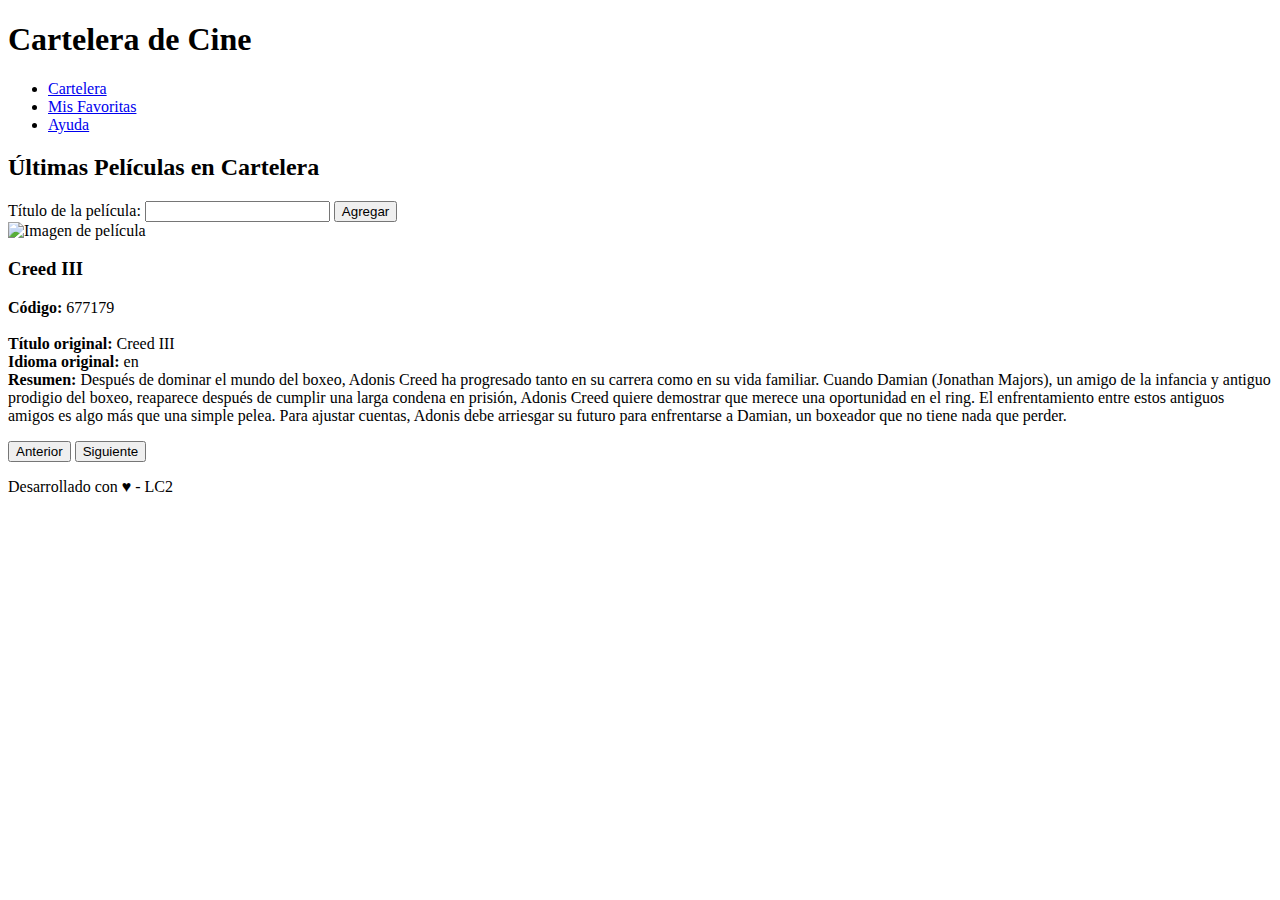
==== index.html @ 7aa1beef "Add files via upload" ====
<!DOCTYPE html>
<html lang="es">

<head>
  <meta charset="UTF-8" />
  <meta name="viewport" content="width=device-width, initial-scale=1.0" />
  <title>TUP LC2 - TP Integrador - Cine</title>
  <!-- Estilos CSS -->
  <link rel="preload" href="css/common.css" />
  <link rel="stylesheet" href="css/common.css" />
</head>

<body>
  <header>
    <h1>
      <!--Titulo Cabecera-->
      <span>Cartelera de Cine</span>
    </h1>
    <nav>
      <!--Menu Superior-->
      <ul>
        <li class="current-page"><a href="#">Cartelera</a></li>
        <li><a href="favorities.html">Mis Favoritas</a></li>
        <li><a href="help.html">Ayuda</a></li>
      </ul>
    </nav>
  </header>
  <!-- Contenido principal de la página -->
  <main>
    <h2>Últimas Películas en Cartelera</h2>
    <section id="form-movie-new">
      <!--Seccion para agregar una palicula favorita por codigo-->
      <form>
        <label for="movie-title">Título de la película:</label>
        <input type="text" id="movie-title" name="movie-title">
        <button type="submit">Agregar</button>
      </form>
    </section>
    <section id="sec-messages">
      <!--Seccion para mensajes 
      <p class="success-message">Película agregada con éxito</p>
      <p class="error-message">Error: La Película seleccionada no se encuentra en la API o se produjo un error al
        consultar</p>
      <p class="warning-message">La Película ingresada ya se encuentra almacenada</p> -->
    </section>
    <section id="sec_peliculas">
      <!--Seccion visualizacion de peliculas-->
      <div class="contenedorPeliculas" id="contenedorPeliculas">
        <img src="https://image.tmdb.org/t/p/w500//fcFMd3HdyX7r5gtFwVnn2qr5Yhq.jpg" alt="Imagen de película">
        <h3>Creed III</h3>
        <p>
          <strong>Código:</strong> 677179 <br><br>
          <strong>Título original:</strong> Creed III <br>
          <strong>Idioma original:</strong> en <br>
          <strong>Resumen:</strong> Después de dominar el mundo del boxeo, Adonis Creed ha progresado tanto en su
          carrera como en su vida familiar. Cuando Damian (Jonathan Majors), un amigo de la infancia y antiguo prodigio
          del boxeo, reaparece después de cumplir una larga condena en prisión, Adonis Creed quiere demostrar que merece
          una oportunidad en el ring. El enfrentamiento entre estos antiguos amigos es algo más que una simple pelea.
          Para ajustar cuentas, Adonis debe arriesgar su futuro para enfrentarse a Damian, un boxeador que no tiene nada
          que perder.
        </p>
      </div>
    </section>
    <section id="sec_paginador_peliculas">
      <!--Seccion de Paginacion-->
      <div class="paginacion" id="paginacion">
        <button id="btnAnterior">Anterior</button>
        <button id="btnSiguiente">Siguiente</button>
      </div>
    </section>
  </main>
  <footer>
    <p>Desarrollado con ♥ - LC2</p>
  </footer>
</body>

</html>
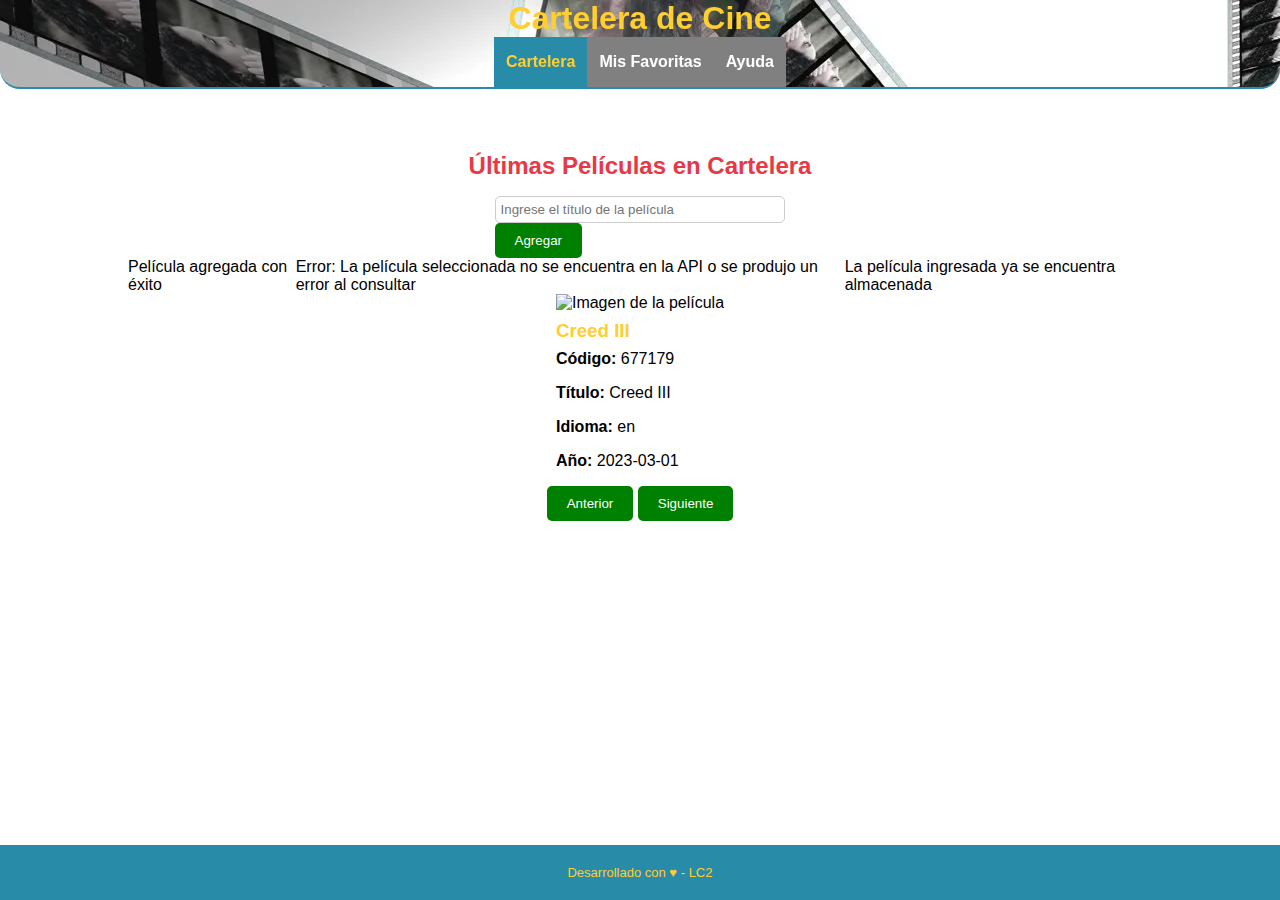
==== commit aa1a564f: "PrimeraParte2" ====
--- a/index.html
+++ b/index.html
@@ -1,77 +1,67 @@
 <!DOCTYPE html>
 <html lang="es">
-
-<head>
-  <meta charset="UTF-8" />
-  <meta name="viewport" content="width=device-width, initial-scale=1.0" />
-  <title>TUP LC2 - TP Integrador - Cine</title>
-  <!-- Estilos CSS -->
-  <link rel="preload" href="css/common.css" />
-  <link rel="stylesheet" href="css/common.css" />
-</head>
-
-<body>
-  <header>
-    <h1>
-      <!--Titulo Cabecera-->
-      <span>Cartelera de Cine</span>
-    </h1>
-    <nav>
-      <!--Menu Superior-->
-      <ul>
-        <li class="current-page"><a href="#">Cartelera</a></li>
-        <li><a href="favorities.html">Mis Favoritas</a></li>
-        <li><a href="help.html">Ayuda</a></li>
-      </ul>
-    </nav>
-  </header>
-  <!-- Contenido principal de la página -->
-  <main>
-    <h2>Últimas Películas en Cartelera</h2>
-    <section id="form-movie-new">
-      <!--Seccion para agregar una palicula favorita por codigo-->
-      <form>
-        <label for="movie-title">Título de la película:</label>
-        <input type="text" id="movie-title" name="movie-title">
-        <button type="submit">Agregar</button>
-      </form>
-    </section>
-    <section id="sec-messages">
-      <!--Seccion para mensajes 
-      <p class="success-message">Película agregada con éxito</p>
-      <p class="error-message">Error: La Película seleccionada no se encuentra en la API o se produjo un error al
-        consultar</p>
-      <p class="warning-message">La Película ingresada ya se encuentra almacenada</p> -->
-    </section>
-    <section id="sec_peliculas">
-      <!--Seccion visualizacion de peliculas-->
-      <div class="contenedorPeliculas" id="contenedorPeliculas">
-        <img src="https://image.tmdb.org/t/p/w500//fcFMd3HdyX7r5gtFwVnn2qr5Yhq.jpg" alt="Imagen de película">
-        <h3>Creed III</h3>
-        <p>
-          <strong>Código:</strong> 677179 <br><br>
-          <strong>Título original:</strong> Creed III <br>
-          <strong>Idioma original:</strong> en <br>
-          <strong>Resumen:</strong> Después de dominar el mundo del boxeo, Adonis Creed ha progresado tanto en su
-          carrera como en su vida familiar. Cuando Damian (Jonathan Majors), un amigo de la infancia y antiguo prodigio
-          del boxeo, reaparece después de cumplir una larga condena en prisión, Adonis Creed quiere demostrar que merece
-          una oportunidad en el ring. El enfrentamiento entre estos antiguos amigos es algo más que una simple pelea.
-          Para ajustar cuentas, Adonis debe arriesgar su futuro para enfrentarse a Damian, un boxeador que no tiene nada
-          que perder.
-        </p>
-      </div>
-    </section>
-    <section id="sec_paginador_peliculas">
-      <!--Seccion de Paginacion-->
-      <div class="paginacion" id="paginacion">
-        <button id="btnAnterior">Anterior</button>
-        <button id="btnSiguiente">Siguiente</button>
-      </div>
-    </section>
-  </main>
-  <footer>
-    <p>Desarrollado con ♥ - LC2</p>
-  </footer>
-</body>
-
-</html>+  <head>
+    <meta charset="UTF-8" />
+    <meta name="viewport" content="width=device-width, initial-scale=1.0" />
+    <title>TUP LC2 - TP Integrador - Cine</title>
+    <!-- Estilos CSS -->
+    <link rel="stylesheet" href="css/common.css" />
+  </head>
+  <body>
+    <header>
+      <h1>
+        <!--Titulo Cabecera-->
+        <span>Cartelera de Cine</span>
+      </h1>
+      <nav>
+        <!--Menu Superior-->
+        <ul>
+          <li class="current-page"><a href="#">Cartelera</a></li>
+          <li><a href="favorities.html">Mis Favoritas</a></li>
+          <li><a href="help.html">Ayuda</a></li>
+        </ul>
+      </nav>
+    </header>
+    <!-- Contenido principal de la página -->
+    <main>
+      <h2>Últimas Películas en Cartelera</h2>
+      <section id="form-movie-new">
+        <form>
+          <input type="text" id="movie-input" placeholder="Ingrese el título de la película" />
+          <button type="submit" id="add-movie-btn">Agregar</button>
+        </form>
+      </section>
+      <section id="sec-messages">
+        <div id="success-message" class="message success hidden">Película agregada con éxito</div>
+        <div id="error-message" class="message error hidden">Error: La película seleccionada no se encuentra en la API o se produjo un error al consultar</div>
+        <div id="duplicate-message" class="message error hidden">La película ingresada ya se encuentra almacenada</div>
+      </section>
+      
+      <section id="sec_peliculas">
+        <!--Seccion visualizacion de peliculas-->
+        <section id="sec_peliculas">
+          <div class="contenedorPeliculas">
+            <img src="https://image.tmdb.org/t/p/w500//fcFMd3HdyX7r5gtFwVnn2qr5Yhq.jpg" alt="Imagen de la película" />
+            <h3>Creed III</h3>
+            <p><strong>Código: </strong>677179</p>
+            <p><strong>Título: </strong>Creed III</p>
+            <p><strong>Idioma: </strong>en</p>
+            <p><strong>Año: </strong>2023-03-01</p>
+          </div>
+        </section>
+        
+      </section>
+      <section id="sec_paginador_peliculas">
+        
+        <!--Seccion de Paginacion-->
+        <div class="paginacion" id="paginacion">
+          <button id="btnAnterior">Anterior</button>
+          <button id="btnSiguiente">Siguiente</button>
+        </div>
+      </section>
+    </main>
+    <footer>
+      <p>Desarrollado con ♥ - LC2</p>
+    </footer>
+  </body>
+</html>
--- a/css/common.css
+++ b/css/common.css
@@ -0,0 +1,243 @@
+* {
+    box-sizing: border-box;
+    margin: 0;
+    padding: 0;
+    font-family: "Lucida Sans", "Lucida Sans Regular", "Lucida Grande", "Lucida Sans Unicode", "Geneva", Verdana, sans-serif;
+}
+
+:root {
+    /* Declaro variables CSS con colores principales */
+    --color-theme: #FFCE30;
+    --color-active: #288BA8;
+    --color-back-active: #746AB0;
+    --color-back-inactive: #c4c6c9;
+    --color-titulos: #E83845;
+    --color-texto-blanco: #FFF;
+    --color-gradient: linear-gradient(to right, var(--color-theme), var(--color-back-active));
+}
+
+body {
+    height: 100%;
+    width: 100%;
+}
+
+ul {
+    list-style: none;
+    padding: 0;
+    margin: 0;
+}
+
+button,
+a {
+    user-select: none;
+    -webkit-user-select: none;
+}
+
+header {
+    position: fixed;
+    top: 0;
+    width: 100%;
+    background-image: url('../img/FondoCine6.webp');
+    border-radius: 0 0% 20px 20px;
+    border-bottom: 2px solid var(--color-active);
+}
+
+nav > ul {
+    display: flex;
+    justify-content: space-between;
+    justify-content: center;
+}
+
+nav li {
+    flex: 0 0 auto;
+}
+
+nav li a {
+    display: block;
+    padding: 16px 12px;
+    text-align: center;
+    text-decoration: none;
+    font-size: 1em;
+    font-weight: bold;
+    color: var(--color-texto-blanco);
+    background-color: gray;
+}
+
+nav li.current-page a {
+    color: var(--color-theme);
+    background-color: var(--color-active);
+    pointer-events: none;
+}
+
+main {
+    margin-top: 120px;
+    overflow: auto;
+    padding: 16px;
+    padding-bottom: 60px;
+    height: calc(100% - 120px);
+    width: 100%;
+}
+
+h1 {
+    text-align: center;
+    margin: 0;
+    color: var(--color-theme);
+}
+
+h1 > img {
+    width: 70px;
+    vertical-align: middle;
+    padding: 10px;
+}
+
+h2 {
+    color: var(--color-titulos);
+    margin: 16px 0;
+    text-align: center;
+}
+
+h3 {
+    color: var(--color-theme);
+    margin: 8px 0;
+}
+
+main section {
+    display: flex;
+    justify-content: space-around;
+}
+
+footer {
+    position: fixed;
+    bottom: 0px;
+    background-color: var(--color-active);
+    width: 100%;
+    text-align: center;
+    padding-top: 10px;
+    padding-bottom: 10px;
+}
+
+footer p {
+    font-size: small;
+    color: var(--color-theme);
+}
+
+main p {
+    margin-bottom: 16px;
+}
+
+#texto-ayuda{
+    text-align: center;
+}
+
+/* Media Query: Estilos a aplicar sólo en pantallas mayores a 400px */
+@media (min-width: 400px) {
+    main {
+        padding-left: 10%;
+        padding-right: 10%;
+    }
+
+    footer {
+        padding-top: 20px;
+        padding-bottom: 20px;
+    }
+}
+
+.loader {
+    width: 60px;
+    height: 60px;
+}
+
+.loader::before {
+    content: "";
+    box-sizing: border-box;
+    position: absolute;
+    width: 60px;
+    height: 60px;
+    border-radius: 50%;
+    border-top: 2px solid #8900FF;
+    border-right: 2px solid transparent;
+    animation: spinner8217 0.8s linear infinite;
+}
+
+@keyframes spinner8217 {
+    to {
+        transform: rotate(360deg);
+    }
+}
+
+.loader-container {
+    margin: auto;
+    display: flex;
+    justify-content: center;
+}
+
+.display {
+    display: none;
+}
+
+.msg {
+    width: 50%;
+    margin: 20px auto;
+    padding: 15px;
+    border-radius: 15px;
+    color: #fff;
+    font-size: 12px;
+    font-weight: 200;
+    text-align: center;
+}
+
+.amarillo {
+    background-color: #ffc107;
+}
+
+.rojo {
+    background-color: #dc3545;
+}
+
+.verde {
+    background-color: #28a745;
+}
+
+#sec-contact-form {
+    display: flex;
+    justify-content: center;
+    align-items: center;
+    height: 50vh;
+  }
+  
+  #sec-contact-form form {
+    margin-top: 10px;
+  }
+  
+  .form-group {
+    margin-bottom: 15px;
+  }
+  
+  label {
+    display: block;
+    font-weight: bold;
+  }
+  
+  input[type="text"],
+  input[type="email"],
+  textarea {
+    width: 100%;
+    padding: 5px;
+    border-radius: 5px;
+    border: 1px solid #ccc;
+  }
+  
+  button {
+    background-color: green;
+    color: white;
+    padding: 10px 20px;
+    border: none;
+    border-radius: 5px;
+    cursor: pointer;
+  }
+  
+  button[type="reset"],
+  button[type="submit"] {
+    margin-right: 10px;
+  }
+  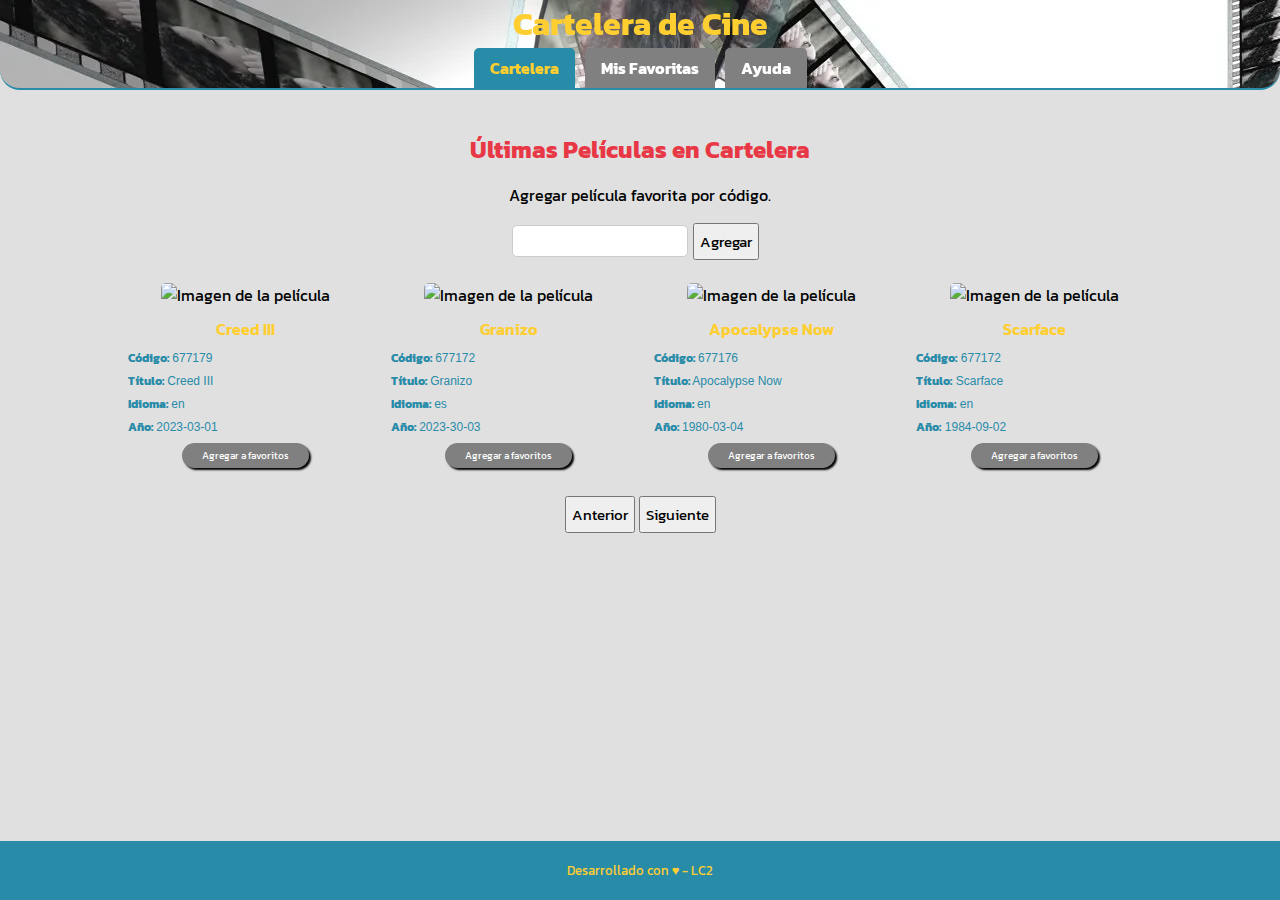
==== commit 7aabef01: "CSS" ====
--- a/index.html
+++ b/index.html
@@ -6,16 +6,24 @@
     <title>TUP LC2 - TP Integrador - Cine</title>
     <!-- Estilos CSS -->
     <link rel="stylesheet" href="css/common.css" />
+    <link rel="preconnect" href="https://fonts.googleapis.com" />
+    <link rel="preconnect" href="https://fonts.gstatic.com" crossorigin />
+    <link
+      href="https://fonts.googleapis.com/css2?family=Kanit:ital,wght@0,100;0,200;0,300;1,100;1,200;1,300&family=Roboto+Mono:ital,wght@1,600&display=swap"
+      rel="stylesheet"
+    />
   </head>
   <body>
     <header>
-      <h1>
-        <!--Titulo Cabecera-->
-        <span>Cartelera de Cine</span>
-      </h1>
+      <div>
+        <h1>
+          <!--Titulo Cabecera-->
+          <span>Cartelera de Cine</span>
+        </h1>
+      </div>
       <nav>
         <!--Menu Superior-->
-        <ul>
+        <ul class="menu">
           <li class="current-page"><a href="#">Cartelera</a></li>
           <li><a href="favorities.html">Mis Favoritas</a></li>
           <li><a href="help.html">Ayuda</a></li>
@@ -26,33 +34,84 @@
     <main>
       <h2>Últimas Películas en Cartelera</h2>
       <section id="form-movie-new">
+        <p class="fav-title">Agregar película favorita por código.</p>
         <form>
-          <input type="text" id="movie-input" placeholder="Ingrese el título de la película" />
+          <input type="text" id="movie-input" />
           <button type="submit" id="add-movie-btn">Agregar</button>
         </form>
       </section>
-      <section id="sec-messages">
-        <div id="success-message" class="message success hidden">Película agregada con éxito</div>
-        <div id="error-message" class="message error hidden">Error: La película seleccionada no se encuentra en la API o se produjo un error al consultar</div>
-        <div id="duplicate-message" class="message error hidden">La película ingresada ya se encuentra almacenada</div>
+
+      <!-- <section id="sec-messages">
+        <div id="success-message" class="message success hidden">
+          Película agregada con éxito
+        </div>
+        <div id="error-message" class="message error hidden">
+          Error: La película seleccionada no se encuentra en la API o se produjo
+          un error al consultar
+        </div>
+        <div id="duplicate-message" class="message error hidden">
+          La película ingresada ya se encuentra almacenada
+        </div>
+      </section> -->
+
+      <section id="sec_peliculas">
+        <div class="contenedorGrilla">
+          <!-- Películas de la grilla -->
+          <div class="pelicula">
+            <img
+              src="https://image.tmdb.org/t/p/w500//fcFMd3HdyX7r5gtFwVnn2qr5Yhq.jpg"
+              alt="Imagen de la película"
+            />
+            <h3>Creed III</h3>
+            <p><strong>Código:</strong> 677179</p>
+            <p><strong>Título:</strong> Creed III</p>
+            <p><strong>Idioma:</strong> en</p>
+            <p><strong>Año:</strong> 2023-03-01</p>
+            <button class="boton-favoritos">Agregar a favoritos</button>
+          </div>
+
+          <div class="pelicula">
+            <img
+              src="https://encrypted-tbn1.gstatic.com/images?q=tbn:ANd9GcRcUdT-6m0TSMqEL2XwwjZG4fX2Y5Eiug60h0jzCgiHxG90JEuX"
+              alt="Imagen de la película"
+            />
+            <h3>Granizo</h3>
+            <p><strong>Código:</strong> 677172</p>
+            <p><strong>Título:</strong> Granizo</p>
+            <p><strong>Idioma:</strong> es</p>
+            <p><strong>Año:</strong> 2023-30-03</p>
+            <button class="boton-favoritos">Agregar a favoritos</button>
+          </div>
+
+          <div class="pelicula">
+            <img
+              src="https://pics.filmaffinity.com/Apocalypse_Now-322812758-large.jpg"
+              alt="Imagen de la película"
+            />
+            <h3>Apocalypse Now</h3>
+            <p><strong>Código:</strong> 677176</p>
+            <p><strong>Título:</strong> Apocalypse Now</p>
+            <p><strong>Idioma:</strong> en</p>
+            <p><strong>Año:</strong> 1980-03-04</p>
+            <button class="boton-favoritos">Agregar a favoritos</button>
+          </div>
+
+          <div class="pelicula">
+            <img
+              src="https://encrypted-tbn0.gstatic.com/images?q=tbn:ANd9GcTYgxUAx8cnOxNJGjWhjJT6l-A1P7mts2WjrmnIpwyzXXXW7UiR"
+              alt="Imagen de la película"
+            />
+            <h3>Scarface</h3>
+            <p><strong>Código:</strong> 677172</p>
+            <p><strong>Título:</strong> Scarface</p>
+            <p><strong>Idioma:</strong> en</p>
+            <p><strong>Año:</strong> 1984-09-02</p>
+            <button class="boton-favoritos">Agregar a favoritos</button>
+          </div>
+        </div>
       </section>
-      
-      <section id="sec_peliculas">
-        <!--Seccion visualizacion de peliculas-->
-        <section id="sec_peliculas">
-          <div class="contenedorPeliculas">
-            <img src="https://image.tmdb.org/t/p/w500//fcFMd3HdyX7r5gtFwVnn2qr5Yhq.jpg" alt="Imagen de la película" />
-            <h3>Creed III</h3>
-            <p><strong>Código: </strong>677179</p>
-            <p><strong>Título: </strong>Creed III</p>
-            <p><strong>Idioma: </strong>en</p>
-            <p><strong>Año: </strong>2023-03-01</p>
-          </div>
-        </section>
-        
-      </section>
+
       <section id="sec_paginador_peliculas">
-        
         <!--Seccion de Paginacion-->
         <div class="paginacion" id="paginacion">
           <button id="btnAnterior">Anterior</button>
--- a/css/common.css
+++ b/css/common.css
@@ -2,23 +2,26 @@
     box-sizing: border-box;
     margin: 0;
     padding: 0;
-    font-family: "Lucida Sans", "Lucida Sans Regular", "Lucida Grande", "Lucida Sans Unicode", "Geneva", Verdana, sans-serif;
+    font-family: "Kanit", sans-serif;
 }
 
 :root {
     /* Declaro variables CSS con colores principales */
-    --color-theme: #FFCE30;
-    --color-active: #288BA8;
-    --color-back-active: #746AB0;
+    --color-theme: #ffce30;
+    --color-active: #288ba8;
+    --color-back-active: #746ab0;
     --color-back-inactive: #c4c6c9;
-    --color-titulos: #E83845;
-    --color-texto-blanco: #FFF;
-    --color-gradient: linear-gradient(to right, var(--color-theme), var(--color-back-active));
+    --color-titulos: #e83845;
+    --color-texto-blanco: #fff;
+    --color-gradient: linear-gradient(to right,
+            var(--color-theme),
+            var(--color-back-active));
 }
 
 body {
     height: 100%;
     width: 100%;
+    background-color: #e0e0e0;
 }
 
 ul {
@@ -37,12 +40,14 @@
     position: fixed;
     top: 0;
     width: 100%;
-    background-image: url('../img/FondoCine6.webp');
+    background-image: url("../img/FondoCine6.webp");
     border-radius: 0 0% 20px 20px;
     border-bottom: 2px solid var(--color-active);
 }
 
-nav > ul {
+
+
+nav>ul {
     display: flex;
     justify-content: space-between;
     justify-content: center;
@@ -69,13 +74,131 @@
     pointer-events: none;
 }
 
+.menu {
+    list-style: none;
+    padding: 0;
+    margin: 0;
+}
+
+.menu li {
+    display: inline-block;
+    margin-right: 10px;
+    /* Espacio entre las opciones de menú */
+}
+
+.menu li:last-child {
+    margin-right: 0;
+    /* Elimina el espacio a la derecha del último elemento */
+}
+
+.menu li a {
+    display: block;
+    padding: 8px 16px;
+    border-top-left-radius: 5px;
+    border-top-right-radius: 5px;
+    text-decoration: none;
+}
+
+#sec_peliculas {
+    display: flex;
+    flex-wrap: wrap;
+    justify-content: space-between;
+    margin-top: 15px;
+    text-align: left;
+}
+
+#sec_peliculas p {
+    color: var(--color-active);
+    text-align: left;
+}
+
+#sect-favorities-list {
+    display: grid;
+    grid-template-columns: repeat(2, 1fr);
+    gap: 20px;
+}
+
+
+
+.contenedorPeliculasFavoritas {
+    background-color: #f5f5f5;
+      padding: 20px;
+      border-radius: 5px;
+      text-align: center; 
+}
+
+.contenedorPeliculasFavoritas img {
+    width: 100%;
+      max-width: 250px; 
+      height: auto;
+      object-fit: contain; 
+      border-radius: 20px;
+      margin: 0 auto 10px;
+      display: block;
+}
+
+.contenedorPeliculasFavoritas h3 {
+    text-align: center;
+}
+
+.contenedorPeliculasFavoritas p {
+    margin: 5px 0;
+    text-align: left;
+    color:var(--color-active) ;
+}
+
+.boton-favoritos {
+    background-color: gray;
+    color: white;
+    border: none;
+    border-radius: 30px;
+    padding: 5px 20px;
+    cursor: pointer;
+    font-size: 10px;
+    box-shadow: 2px 2px 2px rgba(0, 0, 0, 1.5);
+}
+
+.contenedorGrilla {
+    width: 100%;
+    display: flex;
+    flex-wrap: wrap;
+    justify-content: space-between;
+}
+
+.pelicula {
+    width: 23%;
+    margin-bottom: 20px;
+    text-align: center;
+    border-radius: 15px;
+}
+
+.pelicula img {
+    width: 100%;
+    height: auto;
+    border-radius: 5px;
+}
+
+.pelicula h3 {
+    margin-top: 10px;
+    font-size: 16px;
+    font-weight: 600;
+}
+
+.pelicula p {
+    margin: 5px 0;
+    color: #1d1d1d;
+    font-size: 12px;
+    font-family: "Gill Sans", "Gill Sans MT", Calibri, "Trebuchet MS", sans-serif;
+}
+
 main {
-    margin-top: 120px;
+    margin-top: 100px;
     overflow: auto;
     padding: 16px;
     padding-bottom: 60px;
     height: calc(100% - 120px);
     width: 100%;
+    background-color: #e0e0e0;
 }
 
 h1 {
@@ -84,7 +207,7 @@
     color: var(--color-theme);
 }
 
-h1 > img {
+h1>img {
     width: 70px;
     vertical-align: middle;
     padding: 10px;
@@ -125,8 +248,102 @@
     margin-bottom: 16px;
 }
 
-#texto-ayuda{
-    text-align: center;
+#form-movie-new {
+    display: flex;
+    flex-direction: column;
+    align-items: center;
+}
+
+#form-movie-new .fav-title {
+    text-align: center;
+}
+
+#form-movie-new form {
+    display: flex;
+    align-items: center;
+}
+
+#form-movie-new input[type="text"] {
+    margin-bottom: 10px;
+}
+
+#form-movie-new button {
+    -webkit-appearance: button;
+    -moz-appearance: button;
+    appearance: button;
+    margin-left: 5px;
+}
+
+#texto-ayuda {
+    text-align: left;
+}
+
+#sec-contact-form {
+    text-align: center;
+}
+
+#sec-contact-form form {
+    margin-top: 10px;
+}
+
+.form-group {
+    margin-top: 20px;
+}
+
+.form-group label {
+    display: block;
+    margin-bottom: 5px;
+  }
+  
+  .form-group input {
+    width: 300px;
+    padding: 12px;
+    border-radius: 5px;
+  }
+  
+  .form-group textarea {
+    width: 300px;
+    height: 120px;
+    padding: 12px;
+    resize: none;
+    border-radius: 5px;
+  }
+
+#limpiar-btn,
+    #enviar-btn {
+      background-color: green;
+      color: white;
+      padding: 10px 20px;
+      border-radius: 50px; /* Redondea los botones */
+      margin-right: 10px;
+      border: none;
+    }
+
+label {
+    display: block;
+    font-weight: bold;
+}
+
+input[type="text"],
+input[type="email"],
+textarea {
+    width: 100%;
+    padding: 5px;
+    border-radius: 5px;
+    border: 1px solid #ccc;
+}
+
+button {
+    color: black;
+    padding: 5px;
+    cursor: pointer;
+    font-size: 15px;
+    margin-bottom: 8px;
+}
+
+button[type="reset"],
+button[type="submit"] {
+    margin-right: 10px;
 }
 
 /* Media Query: Estilos a aplicar sólo en pantallas mayores a 400px */
@@ -154,7 +371,7 @@
     width: 60px;
     height: 60px;
     border-radius: 50%;
-    border-top: 2px solid #8900FF;
+    border-top: 2px solid #8900ff;
     border-right: 2px solid transparent;
     animation: spinner8217 0.8s linear infinite;
 }
@@ -196,48 +413,4 @@
 
 .verde {
     background-color: #28a745;
-}
-
-#sec-contact-form {
-    display: flex;
-    justify-content: center;
-    align-items: center;
-    height: 50vh;
-  }
-  
-  #sec-contact-form form {
-    margin-top: 10px;
-  }
-  
-  .form-group {
-    margin-bottom: 15px;
-  }
-  
-  label {
-    display: block;
-    font-weight: bold;
-  }
-  
-  input[type="text"],
-  input[type="email"],
-  textarea {
-    width: 100%;
-    padding: 5px;
-    border-radius: 5px;
-    border: 1px solid #ccc;
-  }
-  
-  button {
-    background-color: green;
-    color: white;
-    padding: 10px 20px;
-    border: none;
-    border-radius: 5px;
-    cursor: pointer;
-  }
-  
-  button[type="reset"],
-  button[type="submit"] {
-    margin-right: 10px;
-  }
-  +}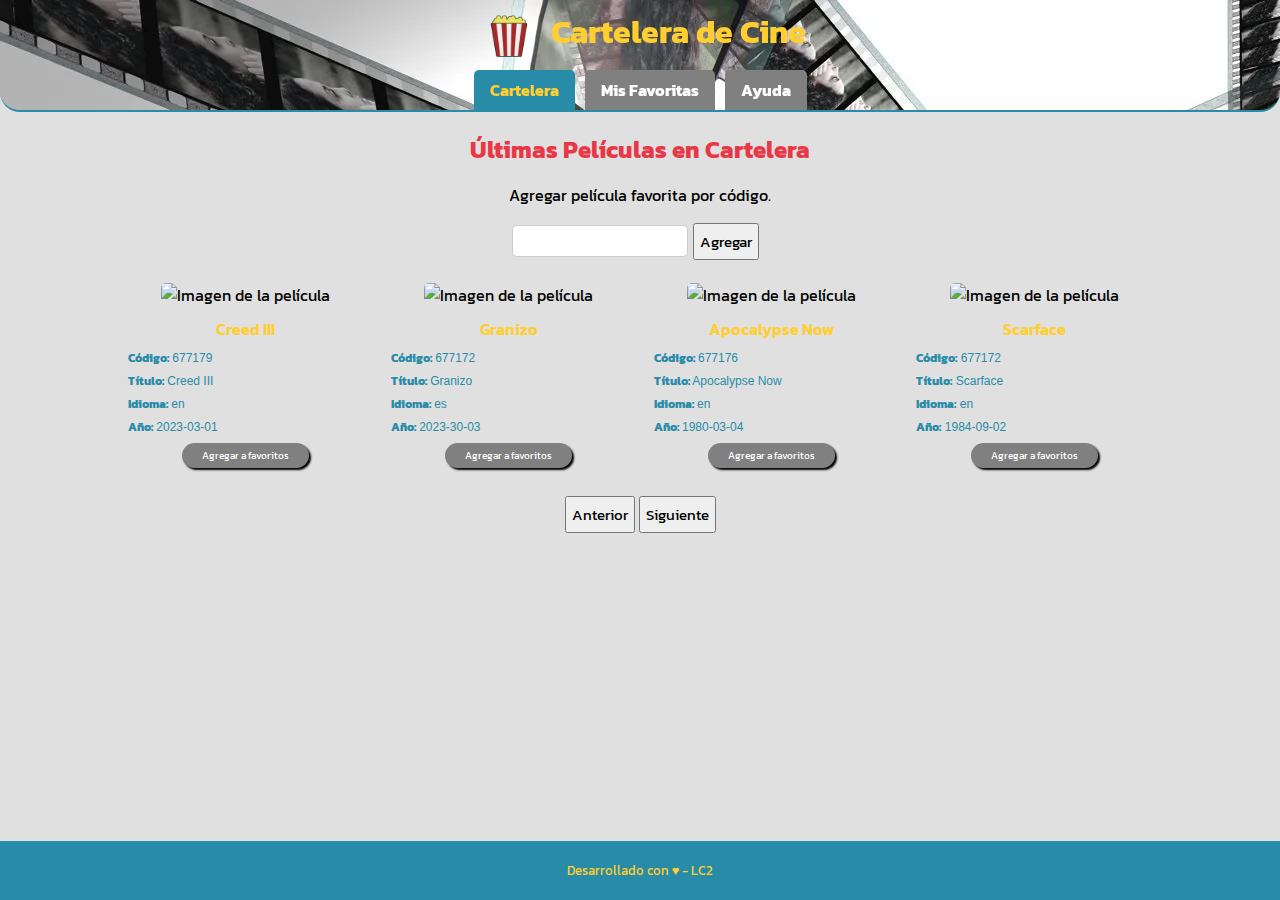
==== commit 78fc0333: "logo" ====
--- a/index.html
+++ b/index.html
@@ -17,6 +17,7 @@
     <header>
       <div>
         <h1>
+          <img src="img/cinema_popcorn.ico" alt="icono pequeño de pochoclo con lentes 3d">
           <!--Titulo Cabecera-->
           <span>Cartelera de Cine</span>
         </h1>
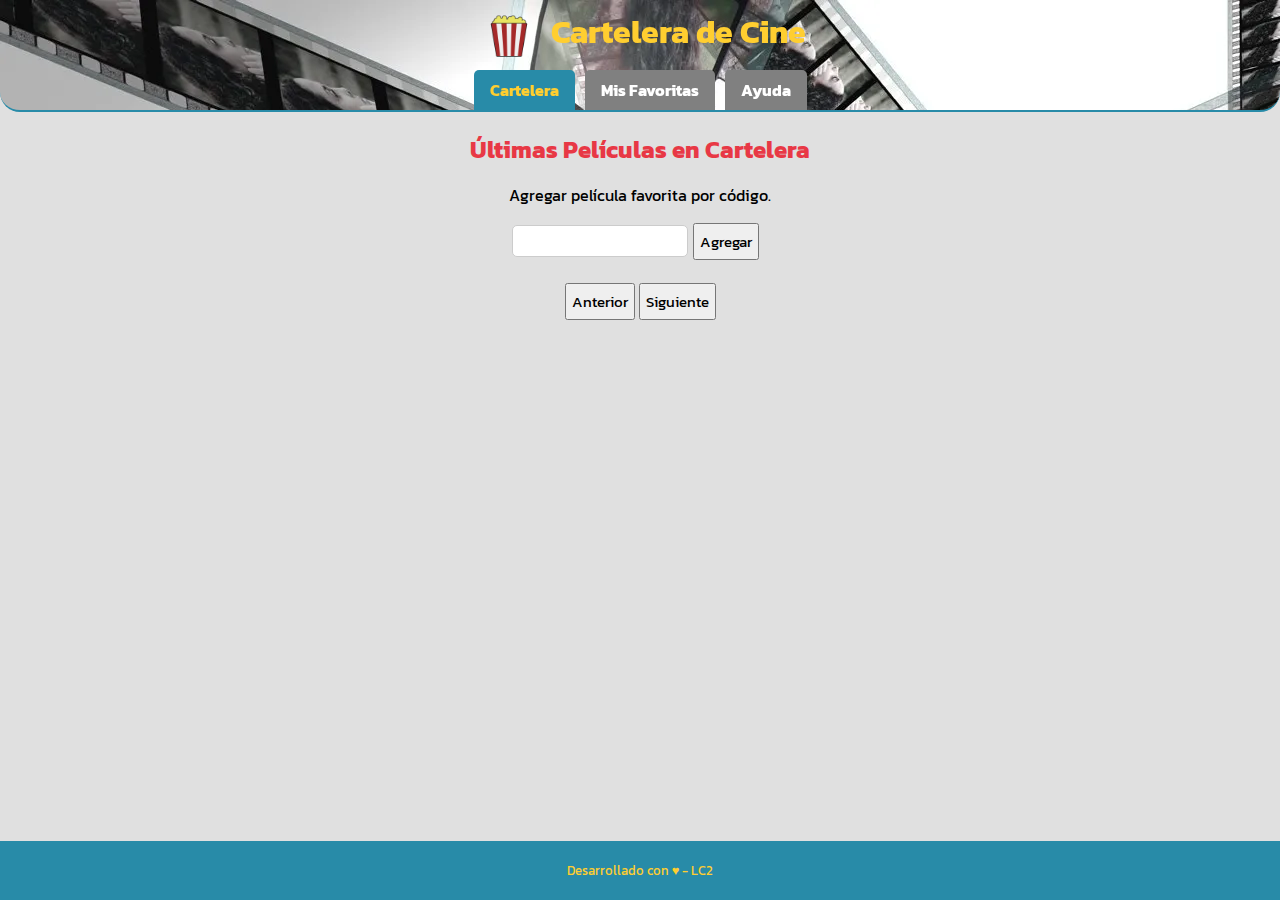
==== commit 84db7716: "Deploy APP CINE" ====
--- a/index.html
+++ b/index.html
@@ -1,127 +1,67 @@
 <!DOCTYPE html>
 <html lang="es">
-  <head>
-    <meta charset="UTF-8" />
-    <meta name="viewport" content="width=device-width, initial-scale=1.0" />
-    <title>TUP LC2 - TP Integrador - Cine</title>
-    <!-- Estilos CSS -->
-    <link rel="stylesheet" href="css/common.css" />
-    <link rel="preconnect" href="https://fonts.googleapis.com" />
-    <link rel="preconnect" href="https://fonts.gstatic.com" crossorigin />
-    <link
-      href="https://fonts.googleapis.com/css2?family=Kanit:ital,wght@0,100;0,200;0,300;1,100;1,200;1,300&family=Roboto+Mono:ital,wght@1,600&display=swap"
-      rel="stylesheet"
-    />
-  </head>
-  <body>
-    <header>
-      <div>
-        <h1>
-          <img src="img/cinema_popcorn.ico" alt="icono pequeño de pochoclo con lentes 3d">
-          <!--Titulo Cabecera-->
-          <span>Cartelera de Cine</span>
-        </h1>
+<head>
+  <meta charset="UTF-8" />
+  <meta name="viewport" content="width=device-width, initial-scale=1.0" />
+  <title>TUP LC2 - TP Integrador - Cine</title>
+  <!-- Estilos CSS -->
+  <link rel="stylesheet" href="css/common.css" />
+  <link rel="preconnect" href="https://fonts.googleapis.com" />
+  <link rel="preconnect" href="https://fonts.gstatic.com" crossorigin />
+  <link href="https://fonts.googleapis.com/css2?family=Kanit:ital,wght@0,100;0,200;0,300;1,100;1,200;1,300&family=Roboto+Mono:ital,wght@1,600&display=swap" rel="stylesheet" />
+  <script src="js/pages/index.js"></script>
+  <script src="js/common.js"></script>
+</head>
+<body>
+  <header>
+    <div>
+      <h1>
+        <img src="img/cinema_popcorn.ico" alt="icono pequeño de pochoclo con lentes 3d" />
+        <!--Titulo Cabecera-->
+        <span>Cartelera de Cine</span>
+      </h1>
+    </div>
+    <nav>
+      <!--Menu Superior-->
+      <ul class="menu">
+        <li class="current-page"><a href="#">Cartelera</a></li>
+        <li><a href="favorities.html">Mis Favoritas</a></li>
+        <li><a href="help.html">Ayuda</a></li>
+      </ul>
+    </nav>
+  </header>
+  <!-- Contenido principal de la página -->
+  <main>
+    <h2>Últimas Películas en Cartelera</h2>
+    <section id="form-movie-new">
+      <p class="fav-title">Agregar película favorita por código.</p>
+      <form id="add-movie-form">
+        <input type="text" id="movie-input" />
+        <button type="submit" id="add-movie-btn">Agregar</button>
+      </form>
+    </section>
+    <section id="sec-messages"></section>
+
+    <section id="sec_peliculas">
+      <div class="contenedorGrilla">
+        <!-- Películas de la grilla -->
       </div>
-      <nav>
-        <!--Menu Superior-->
-        <ul class="menu">
-          <li class="current-page"><a href="#">Cartelera</a></li>
-          <li><a href="favorities.html">Mis Favoritas</a></li>
-          <li><a href="help.html">Ayuda</a></li>
-        </ul>
-      </nav>
-    </header>
-    <!-- Contenido principal de la página -->
-    <main>
-      <h2>Últimas Películas en Cartelera</h2>
-      <section id="form-movie-new">
-        <p class="fav-title">Agregar película favorita por código.</p>
-        <form>
-          <input type="text" id="movie-input" />
-          <button type="submit" id="add-movie-btn">Agregar</button>
-        </form>
-      </section>
+    </section>
 
-      <!-- <section id="sec-messages">
-        <div id="success-message" class="message success hidden">
-          Película agregada con éxito
-        </div>
-        <div id="error-message" class="message error hidden">
-          Error: La película seleccionada no se encuentra en la API o se produjo
-          un error al consultar
-        </div>
-        <div id="duplicate-message" class="message error hidden">
-          La película ingresada ya se encuentra almacenada
-        </div>
-      </section> -->
+    <section id="sec_paginador_peliculas">
+      <!--Seccion de Paginacion-->
+      <div class="paginacion" id="paginacion">
+        <button id="btnAnterior">Anterior</button>
+        <button id="btnSiguiente">Siguiente</button>
+      </div>
+    </section>
 
-      <section id="sec_peliculas">
-        <div class="contenedorGrilla">
-          <!-- Películas de la grilla -->
-          <div class="pelicula">
-            <img
-              src="https://image.tmdb.org/t/p/w500//fcFMd3HdyX7r5gtFwVnn2qr5Yhq.jpg"
-              alt="Imagen de la película"
-            />
-            <h3>Creed III</h3>
-            <p><strong>Código:</strong> 677179</p>
-            <p><strong>Título:</strong> Creed III</p>
-            <p><strong>Idioma:</strong> en</p>
-            <p><strong>Año:</strong> 2023-03-01</p>
-            <button class="boton-favoritos">Agregar a favoritos</button>
-          </div>
-
-          <div class="pelicula">
-            <img
-              src="https://encrypted-tbn1.gstatic.com/images?q=tbn:ANd9GcRcUdT-6m0TSMqEL2XwwjZG4fX2Y5Eiug60h0jzCgiHxG90JEuX"
-              alt="Imagen de la película"
-            />
-            <h3>Granizo</h3>
-            <p><strong>Código:</strong> 677172</p>
-            <p><strong>Título:</strong> Granizo</p>
-            <p><strong>Idioma:</strong> es</p>
-            <p><strong>Año:</strong> 2023-30-03</p>
-            <button class="boton-favoritos">Agregar a favoritos</button>
-          </div>
-
-          <div class="pelicula">
-            <img
-              src="https://pics.filmaffinity.com/Apocalypse_Now-322812758-large.jpg"
-              alt="Imagen de la película"
-            />
-            <h3>Apocalypse Now</h3>
-            <p><strong>Código:</strong> 677176</p>
-            <p><strong>Título:</strong> Apocalypse Now</p>
-            <p><strong>Idioma:</strong> en</p>
-            <p><strong>Año:</strong> 1980-03-04</p>
-            <button class="boton-favoritos">Agregar a favoritos</button>
-          </div>
-
-          <div class="pelicula">
-            <img
-              src="https://encrypted-tbn0.gstatic.com/images?q=tbn:ANd9GcTYgxUAx8cnOxNJGjWhjJT6l-A1P7mts2WjrmnIpwyzXXXW7UiR"
-              alt="Imagen de la película"
-            />
-            <h3>Scarface</h3>
-            <p><strong>Código:</strong> 677172</p>
-            <p><strong>Título:</strong> Scarface</p>
-            <p><strong>Idioma:</strong> en</p>
-            <p><strong>Año:</strong> 1984-09-02</p>
-            <button class="boton-favoritos">Agregar a favoritos</button>
-          </div>
-        </div>
-      </section>
-
-      <section id="sec_paginador_peliculas">
-        <!--Seccion de Paginacion-->
-        <div class="paginacion" id="paginacion">
-          <button id="btnAnterior">Anterior</button>
-          <button id="btnSiguiente">Siguiente</button>
-        </div>
-      </section>
-    </main>
-    <footer>
-      <p>Desarrollado con ♥ - LC2</p>
-    </footer>
-  </body>
+    <section id="loading-overlay">
+      <div id="loading-spinner"></div>
+    </section>
+  </main>
+  <footer>
+    <p>Desarrollado con ♥ - LC2</p>
+  </footer>
+</body>
 </html>
--- a/css/common.css
+++ b/css/common.css
@@ -413,4 +413,56 @@
 
 .verde {
     background-color: #28a745;
-}+}
+
+.contenedorPeliculasFavoritas {
+    margin-bottom: 20px;
+  }
+  
+  .video-container {
+    position: relative;
+    width: 100%;
+    height: 0;
+    padding-bottom: 56.25%; /* Relación de aspecto 16:9 */
+  }
+  
+  .video-container iframe {
+    position: absolute;
+    top: 0;
+    left: 0;
+    width: 100%;
+    height: 100%;
+  }
+  
+
+  #loading-overlay {
+    position: fixed;
+    top: 0;
+    left: 0;
+    width: 100%;
+    height: 100%;
+    background-color: rgba(0, 0, 0, 0.5);
+    display: flex;
+    align-items: center;
+    justify-content: center;
+    z-index: 9999;
+  }
+  
+  #loading-spinner {
+    border: 16px solid #f3f3f3;
+    border-top: 16px solid #3498db;
+    border-radius: 50%;
+    width: 120px;
+    height: 120px;
+    animation: spin 2s linear infinite;
+  }
+  
+  @keyframes spin {
+    0% {
+      transform: rotate(0deg);
+    }
+    100% {
+      transform: rotate(360deg);
+    }
+  }
+  